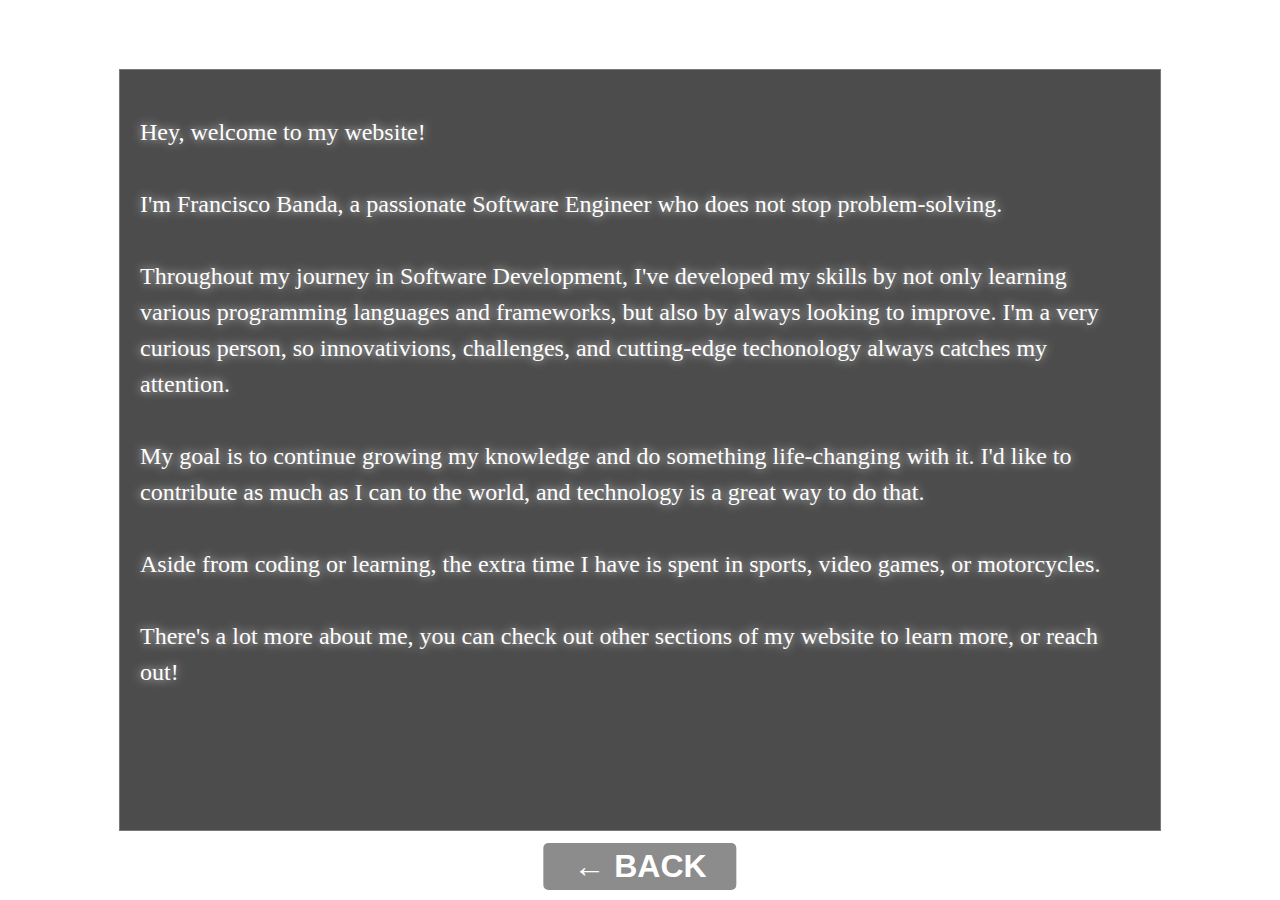
==== about.html @ e92dd166 "Initial commit" ====
<!DOCTYPE html>
<html lang="en">
<head>
    <meta charset="UTF-8">
    <meta name="viewport" content="width=device-width, initial-scale=1">
    <title>Francisco Banda</title>
    <link rel="stylesheet" href="styles.css">
</head>
<body>
    <div class="background-aboutme">
        <div class="text-container">
            <p>
                Hey, welcome to my website!
				<br>
				<br>
				I'm Francisco Banda, a passionate Software Engineer who does not stop problem-solving.
				<br>
				<br>
                Throughout my journey in Software Development, I've developed my skills by not only learning various programming languages and frameworks, but also by always looking to improve. I'm a very curious person, so innovativions, challenges, and cutting-edge techonology always catches my attention.
				<br>
				<br>
				My goal is to continue growing my knowledge and do something life-changing with it. I'd like to contribute as much as I can to the world, and technology is a great way to do that.
                <br>
				<br>
                Aside from coding or learning, the extra time I have is spent in sports, video games, or motorcycles.
				<br>
				<br>
				There's a lot more about me, you can check out other sections of my website to learn more, or reach out!
            </p>
        </div>
		
		<div class="return-button-container">
			<a href="index.html" class="return-button">← BACK</a>
		</div>
		
    </div>
    <script src="script.js"></script>
</body>
</html>
---- styles.css ----
body, html {
    height: 100%;
    margin: 0;
}

.background {
    background-image: url("items/chicago-night.gif");
    height: 100%;
    background-position: center;
    background-repeat: no-repeat;
    background-size: cover;
    position: relative;
}

.background-aboutme {
    background-image: url("items/chicago-night-2.gif");
    height: 100vh;
    background-position: center;
    background-repeat: no-repeat;
    background-size: cover;
    position: relative;
    display: flex;
    justify-content: center;
    align-items: center;
}

.text-container {
    width: 80%;
    max-width: 1000px;
    height: 80vh;
    overflow-y: auto;
    padding: 20px;
    background-color: rgba(0,0,0,0.7);
    color: white;
    font-family: 'Press Start 2P', cursive;
    font-size: 1.5em;
    text-shadow: 0 0 10px rgba(255, 255, 255, 0.8);
    border: 1px solid rgba(255,255,255,0.25);
    box-shadow: 0 0 10px rgba(255, 255, 255, 0.8);
    line-height: 1.5;
	animation: fadeIn 1s ease-out forwards;
}

.nfl {
	display: flex;
	justify-content: center;
	flex-direction: column;
	align-items: center;
    max-width: 95%;
    height: 105%;
    overflow-y: clip;
    padding: 40px;
    background-color: rgba(0,0,0,0.7);
    color: white;
    font-family: arial;
    font-size: 0.75em;
	text-shadow: 0 0 10px rgba(255, 255, 255, 0.0);
    border: 1px solid rgba(255,255,255,0.25);
    box-shadow: 0 0 10px rgba(255, 255, 255, 0.8);
    line-height: 1.5;
	animation: fadeIn 1s ease-out forwards;
}

.oi-3a86ea select{
	color: black !important;
}

.oi-3a86ea input{
	color: black !important;
}

.oi-3a86ea button{
	color: black !important;
}

.text-container::-webkit-scrollbar {
    width: 2px;
}

.text-container::-webkit-scrollbar-thumb {
    background-color: #ffffff;
    border-radius: 6px;
    border: 4px solid grey;
}

.text-container2 {
    width: 80%;
    max-width: 1300px;
    height: 80vh;
    overflow-y: auto;
    padding: 20px;
    background-color: rgba(0,0,0,0.7);
    color: white;
    font-family: 'Press Start 2P', cursive;
    font-size: 1.5em;
    text-shadow: 0 0 10px rgba(255, 255, 255, 0.8);
    border: 1px solid rgba(255,255,255,0.25);
    box-shadow: 0 0 10px rgba(255, 255, 255, 0.8);
    line-height: 1.5;
	animation: fadeIn 1s ease-out forwards;
}

.text-container2::-webkit-scrollbar {
    width: 2px;
}

.text-container2::-webkit-scrollbar-thumb {
    background-color: #ffffff;
    border-radius: 6px;
    border: 4px solid grey;
}

.content {
    position: absolute;
    top: 45%;
    left: 50%;
    transform: translate(-50%, -50%);
    text-align: center;
}

.circular-image {
    border-radius: 50%;
    width: 250px;
    height: 250px;
    background: url("items/avatar.png") no-repeat;
	background-size: cover;
	background-position: center -5px;
    margin-bottom: 20px;
    margin-left: auto;
    margin-right: auto;
	animation: fadeIn 1s ease-out forwards;
}

.name {
    font-size: 3em;
    margin-bottom: 10px;
    color: white;
    font-family: Arial, sans-serif;
    text-shadow: 5px 5px 5px grey;
	-webkit-user-select: none;
	-ms-user-select: none;
	user-select: none;
	animation: fadeIn 1s ease-out forwards;
}

.button-group {
    display: flex;
    flex-wrap: wrap;
    justify-content: center;
	transform: scale(1.25);
    padding: 15px;
	-webkit-user-select: none;
	-ms-user-select: none;
	user-select: none;
	animation: fadeIn 1s ease-out forwards;
}

.button-group a {
    text-decoration: none;
    color: white;
    padding: 8px 15px;
    margin: 5px;
    background-color: rgba(0,0,0,0.45);
    border-radius: 5px;
    font-family: Arial, sans-serif;
    font-weight: bold;
	transition: transform 0.2s ease-out;
	-webkit-user-select: none;
	-ms-user-select: none;
	user-select: none;
}

.button-group a:hover {
	transform: scale(1.1);
    text-shadow: 5px 5px 5px grey;
	-webkit-user-select: none;
	-ms-user-select: none;
	user-select: none;
}

.circular-buttons {
    position: absolute;
    bottom: 20px;
    left: 50%;
    transform: translateX(-50%);
    display: flex;
    justify-content: center;
	animation: fadeIn 1s ease-out forwards;
}

.circular-button {
    margin: 0 25px;
    width: 110px;
    height: 110px;
    transition: transform 0.3s ease-out;
}

.circular-button:hover {
	transform: scale(1.2);
}

#github-button {
    background-image: url("items/github-icon.png");
    background-size: 100%;
}

#linkedin-button {
    background-image: url("items/linkedin-icon.png");
    background-size: 100%;
}

.return-button-container {
    position: absolute;
    bottom: 10px;
    left: 50%;
    transform: translateX(-50%);
    z-index: 10;
	animation: fadeIn 1s ease-out forwards;
}

.return-button {
    text-decoration: none;
    color: white;
    padding: 5px 30px;
    background-color: rgba(0,0,0,0.45);
    border-radius: 5px;
    font-family: Arial, sans-serif;
    font-weight: bold;
    font-size: 2em;
    transition: transform 0.3s ease-out;
    -webkit-user-select: none;
    -ms-user-select: none;
    user-select: none;
    display: inline-block;
    text-align: center;
}

.return-button:hover {
    transform: scale(1.2);
    cursor: pointer;
}

@keyframes fadeIn {
    from { opacity: 0; }
    to { opacity: 1; }
}
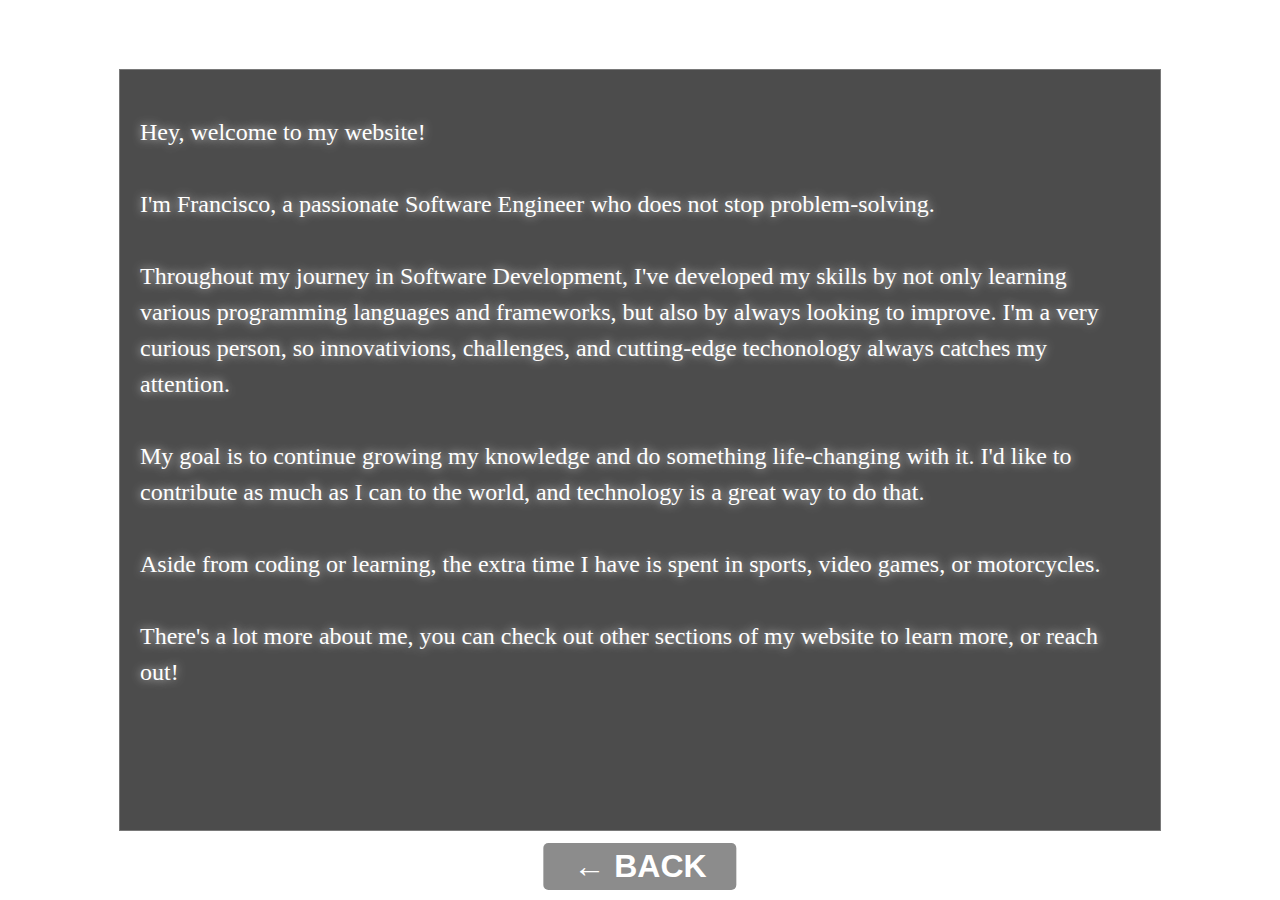
==== commit fed7b144: "Update about.html" ====
--- a/about.html
+++ b/about.html
@@ -13,7 +13,7 @@
                 Hey, welcome to my website!
 				<br>
 				<br>
-				I'm Francisco Banda, a passionate Software Engineer who does not stop problem-solving.
+				I'm Francisco, a passionate Software Engineer who does not stop problem-solving.
 				<br>
 				<br>
                 Throughout my journey in Software Development, I've developed my skills by not only learning various programming languages and frameworks, but also by always looking to improve. I'm a very curious person, so innovativions, challenges, and cutting-edge techonology always catches my attention.
@@ -36,4 +36,4 @@
     </div>
     <script src="script.js"></script>
 </body>
-</html>+</html>
--- a/styles.css
+++ b/styles.css
@@ -32,7 +32,7 @@
     padding: 20px;
     background-color: rgba(0,0,0,0.7);
     color: white;
-    font-family: 'Press Start 2P', cursive;
+    font-family: 'Press Start 2P';
     font-size: 1.5em;
     text-shadow: 0 0 10px rgba(255, 255, 255, 0.8);
     border: 1px solid rgba(255,255,255,0.25);
@@ -91,7 +91,7 @@
     padding: 20px;
     background-color: rgba(0,0,0,0.7);
     color: white;
-    font-family: 'Press Start 2P', cursive;
+    font-family: 'Press Start 2P';
     font-size: 1.5em;
     text-shadow: 0 0 10px rgba(255, 255, 255, 0.8);
     border: 1px solid rgba(255,255,255,0.25);
@@ -243,4 +243,4 @@
 @keyframes fadeIn {
     from { opacity: 0; }
     to { opacity: 1; }
-}+}
